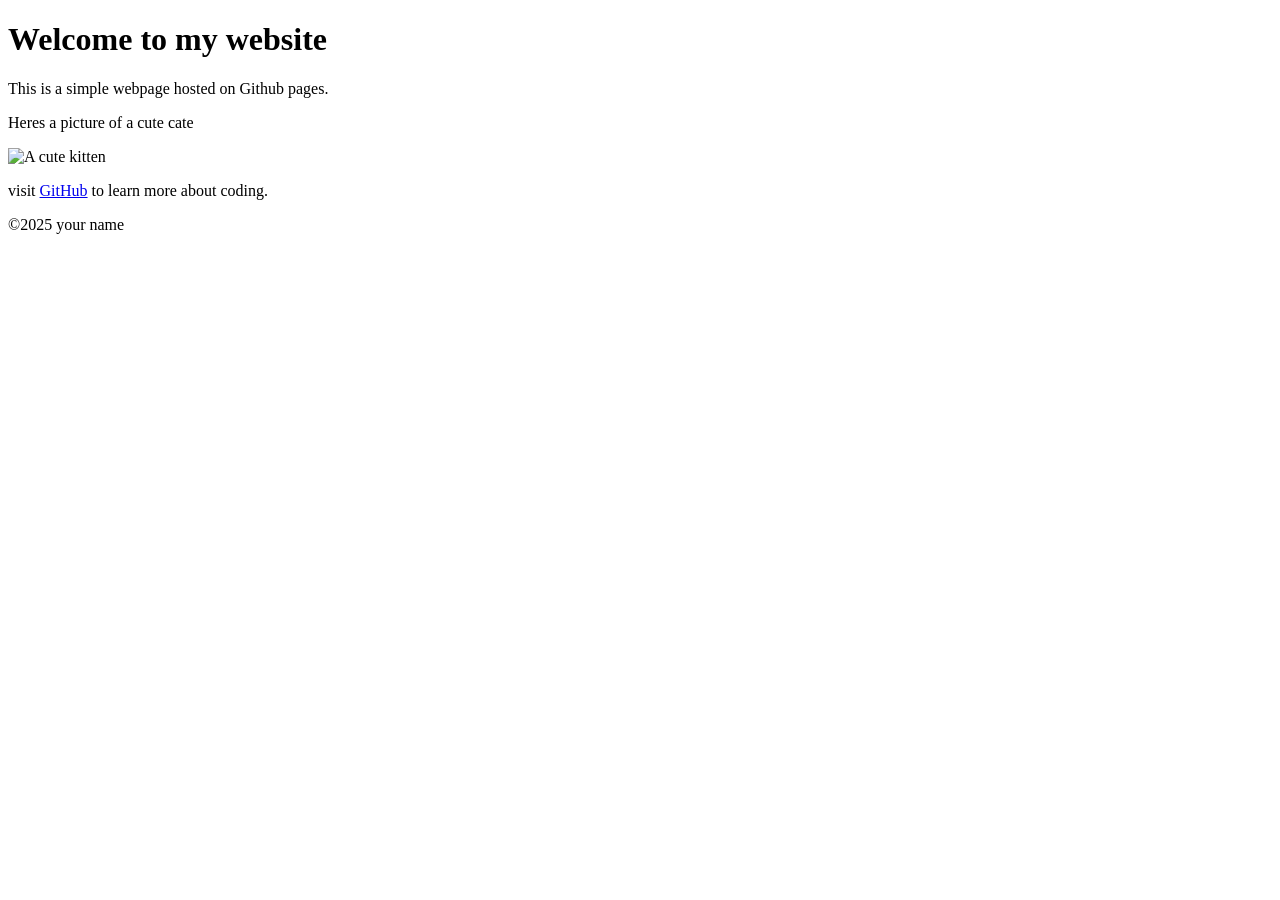
==== index.html @ e1f91dd9 "Add files via upload" ====
<!DOCTYPE html>
<hmtl lang="en">
    <head>
        <meta charset="UTF-8">
        <meta name="viewport" content=" width=device-width
                ,initial-scle=1.0">
        <title> My First Github page</title>

    </head>
    <body>
        <header>
            <h1> Welcome to my website</h1>
            </header>

            <main>
                <p> This is a simple webpage hosted on Github
                    pages.</p>
                <P> Heres a picture of a cute cate</p>
                <img src="https://placekitten.com/200/300"alt="A
                cute kitten">
                <p> visit <a href="https://github.com">GitHub</a>
                    to learn more about coding.</p>
                    </main>
                <footer>
                    <p>&copy;2025 your name</p>
                    </footer>
                    </body>
                    </hmtl>
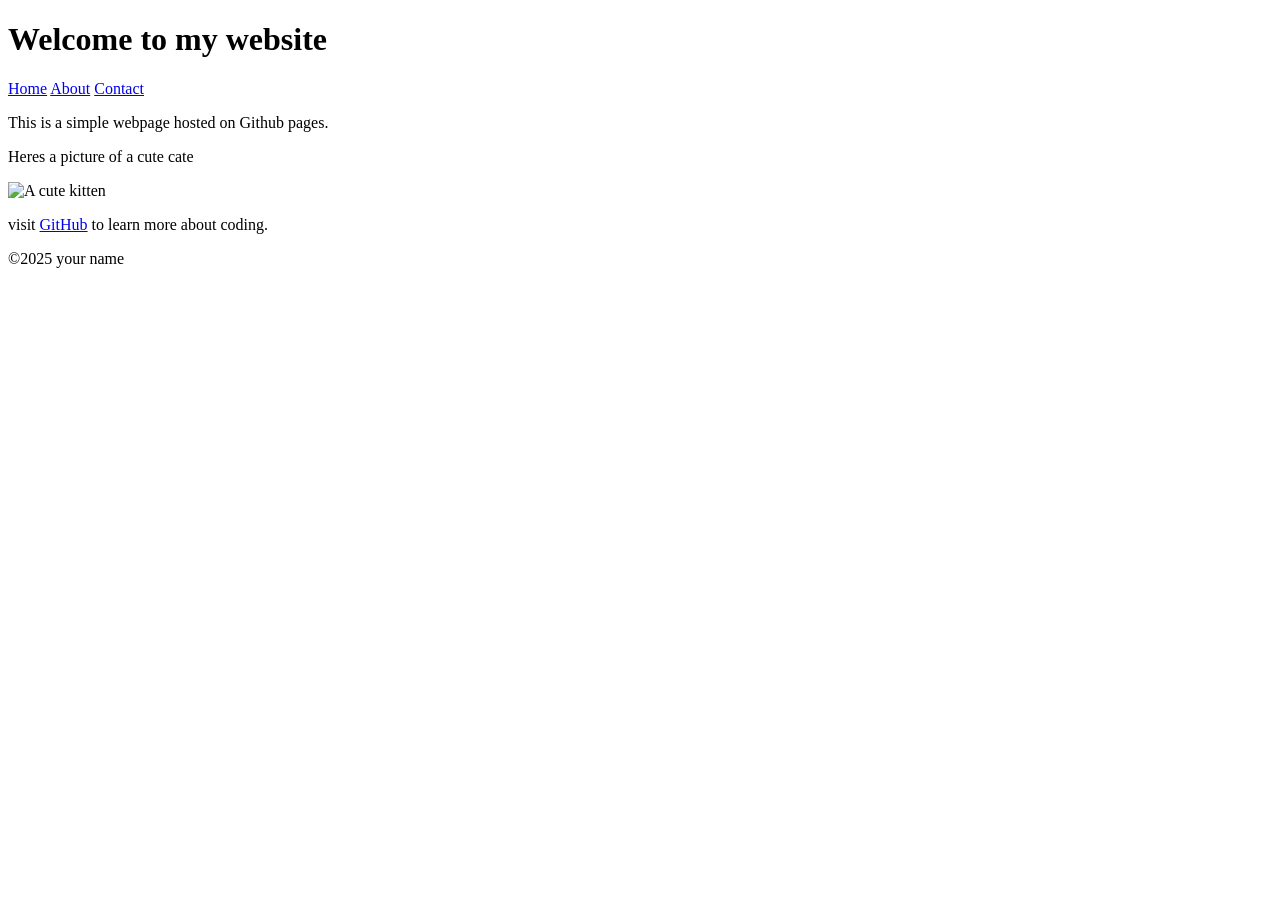
==== commit 7764aa9b: "Update index.html" ====
--- a/index.html
+++ b/index.html
@@ -4,13 +4,17 @@
         <meta charset="UTF-8">
         <meta name="viewport" content=" width=device-width
                 ,initial-scle=1.0">
-        <title> My First Github page</title>
-
+        <title> My First Github page</title
     </head>
     <body>
         <header>
             <h1> Welcome to my website</h1>
-            </header>
+            </nav>
+            <a href="index.html">Home</a>
+            <a href="about.html">About</a>
+            <a href="contact.html">Contact</a>
+        </nav>
+        </header>
 
             <main>
                 <p> This is a simple webpage hosted on Github
@@ -26,4 +30,5 @@
                     </footer>
                     </body>
                     </hmtl>
-                +
+                
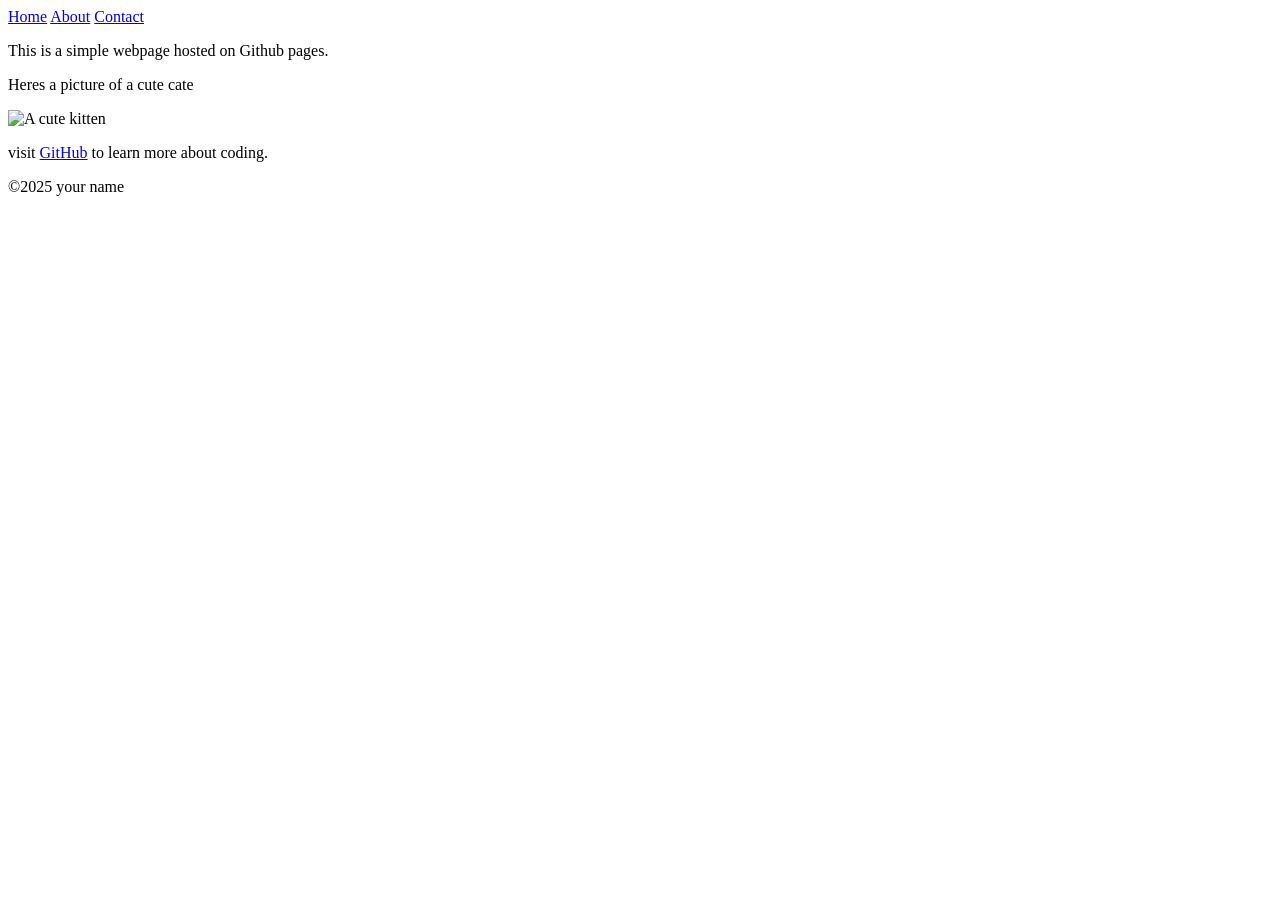
==== commit 1aac674b: "Update index.html" ====
--- a/index.html
+++ b/index.html
@@ -4,11 +4,13 @@
         <meta charset="UTF-8">
         <meta name="viewport" content=" width=device-width
                 ,initial-scle=1.0">
-        <title> My First Github page</title
+        <title> EVERTHREAD STORE </title>
+        <link rel="stylesheet"href="style.css">
     </head>
     <body>
         <header>
-            <h1> Welcome to my website</h1>
+            <head style ="color:red;"</head>
+
             </nav>
             <a href="index.html">Home</a>
             <a href="about.html">About</a>
@@ -32,3 +34,5 @@
                     </hmtl>
 
                 
+
+
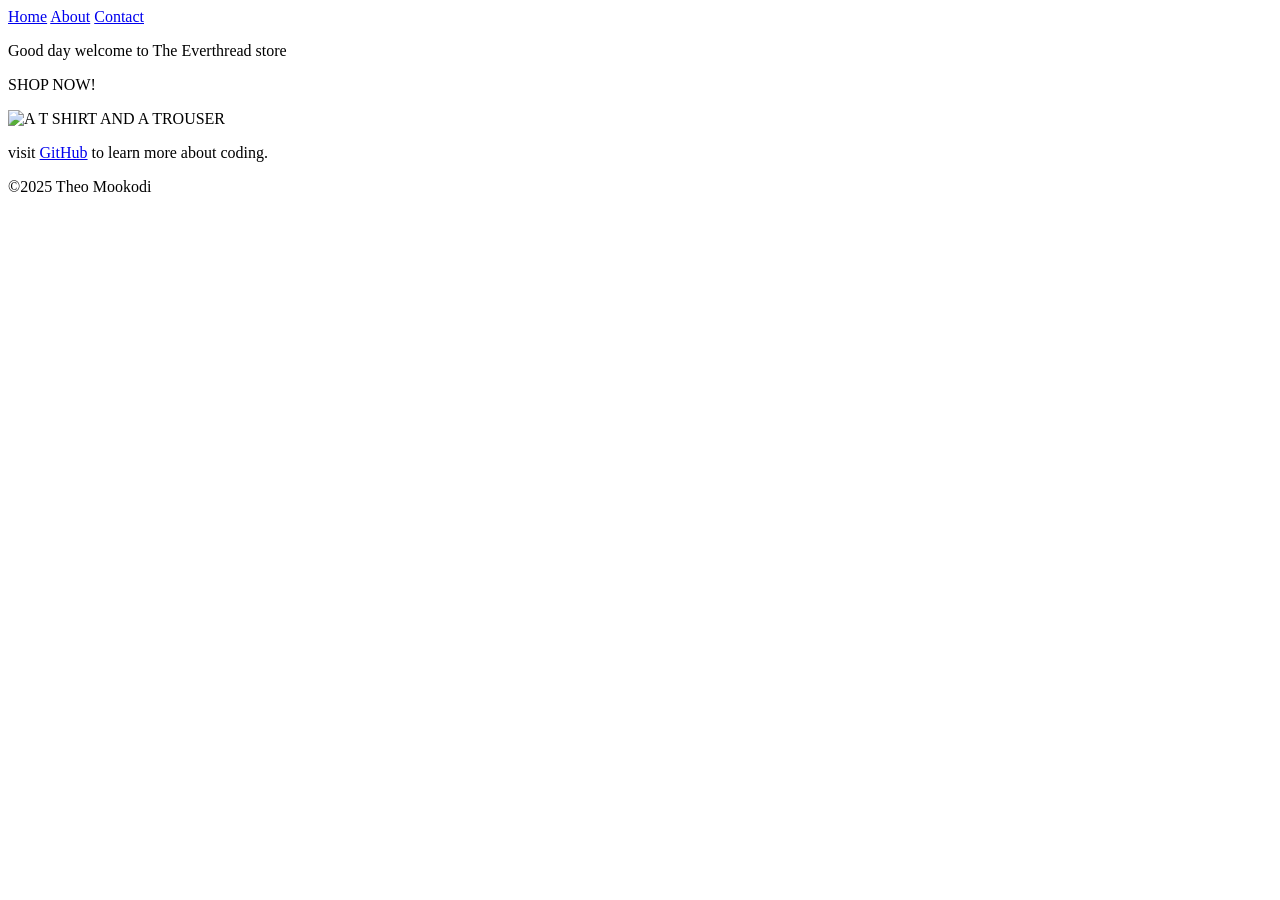
==== commit 60643c17: "Update index.html" ====
--- a/index.html
+++ b/index.html
@@ -9,7 +9,6 @@
     </head>
     <body>
         <header>
-            <head style ="color:red;"</head>
 
             </nav>
             <a href="index.html">Home</a>
@@ -19,16 +18,15 @@
         </header>
 
             <main>
-                <p> This is a simple webpage hosted on Github
-                    pages.</p>
-                <P> Heres a picture of a cute cate</p>
-                <img src="https://placekitten.com/200/300"alt="A
-                cute kitten">
+                <p> Good day welcome to The Everthread store</p>
+                <P> SHOP NOW!</p>
+                <img src="https://EVERTHREAD 2 PIECES/200/300"alt="A
+                T SHIRT AND A TROUSER">
                 <p> visit <a href="https://github.com">GitHub</a>
                     to learn more about coding.</p>
                     </main>
                 <footer>
-                    <p>&copy;2025 your name</p>
+                    <p>&copy;2025 Theo Mookodi</p>
                     </footer>
                     </body>
                     </hmtl>
@@ -36,3 +34,4 @@
                 
 
 
+
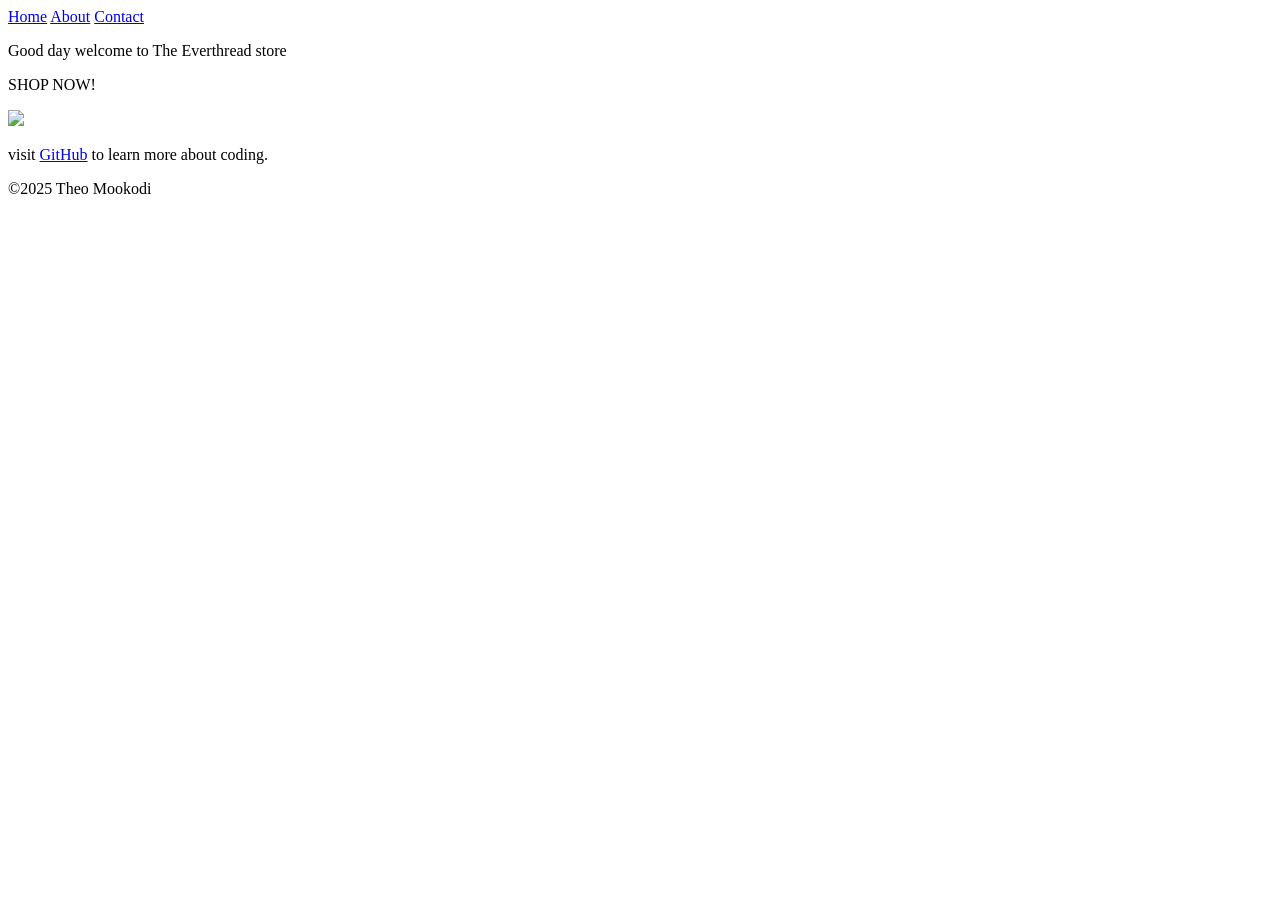
==== commit 9205b6d8: "Update index.html" ====
--- a/index.html
+++ b/index.html
@@ -20,7 +20,7 @@
             <main>
                 <p> Good day welcome to The Everthread store</p>
                 <P> SHOP NOW!</p>
-                <img src="https://EVERTHREAD 2 PIECES/200/300"alt="A
+                <img src="EVERTHREAD 2 PIECES"/200/300"alt="A
                 T SHIRT AND A TROUSER">
                 <p> visit <a href="https://github.com">GitHub</a>
                     to learn more about coding.</p>
@@ -35,3 +35,4 @@
 
 
 
+
